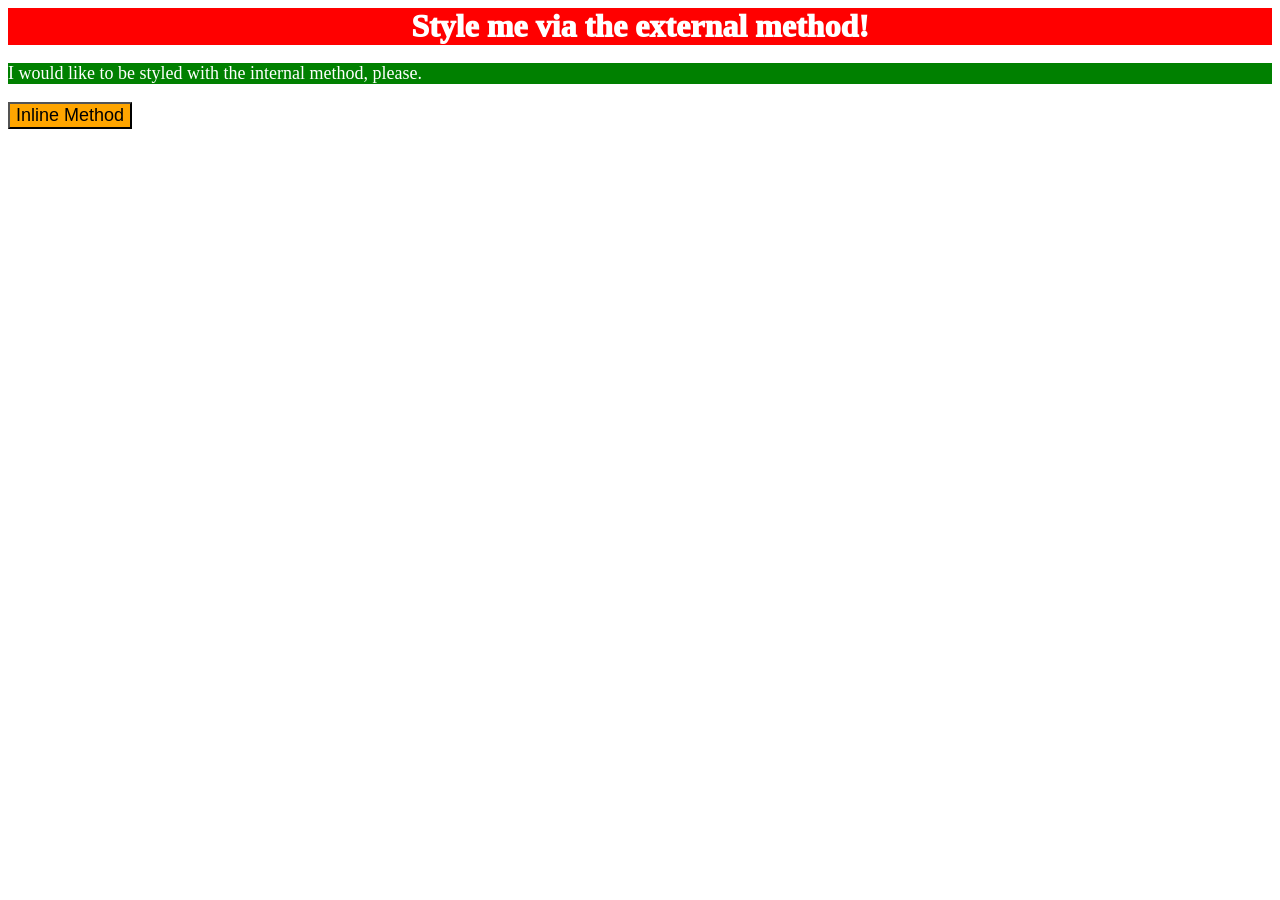
==== foundations/intro-to-css/01-css-methods/index.html @ 44440502 "Complete task 01-css-methods Finished task 1 by creating a new style.css file for the external styli" ====
<!DOCTYPE html>
<html lang="en">
  <head>
    <meta charset="UTF-8">
    <meta http-equiv="X-UA-Compatible" content="IE=edge">
    <meta name="viewport" content="width=device-width, initial-scale=1.0">
    <title>Methods for Adding CSS</title>
    <link rel="stylesheet" href="style.css">

    <style>
      p{
        background-color: green;
        color: white;
        font-size: 18px
      }
    </style>
    
  </head>

  <body>
    <div>Style me via the external method!</div>
    <p>I would like to be styled with the internal method, please.</p>
    <button style="background: orange; font-size: 18px;">Inline Method</button>
  </body>
</html>
---- foundations/intro-to-css/01-css-methods/style.css ----
div{
    background-color: red;
    color: white;
    text-align: center;
    font-size: 32px;
    font-weight: 1000;
  }
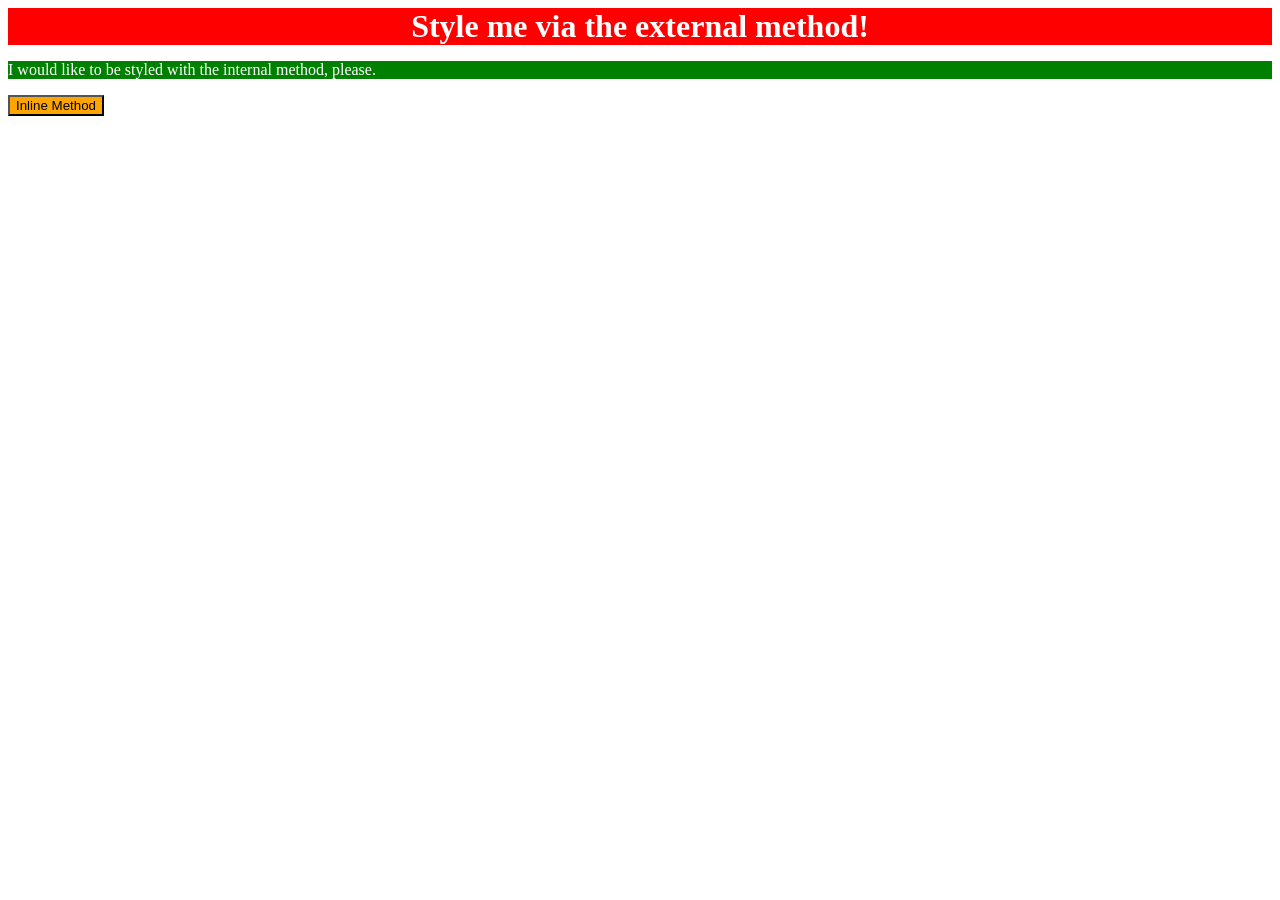
==== commit 845967f0: "Completed exercise 01-css-methods Completed the challenge by adding css in three different ways (ext" ====
--- a/foundations/intro-to-css/01-css-methods/index.html
+++ b/foundations/intro-to-css/01-css-methods/index.html
@@ -6,20 +6,16 @@
     <meta name="viewport" content="width=device-width, initial-scale=1.0">
     <title>Methods for Adding CSS</title>
     <link rel="stylesheet" href="style.css">
-
     <style>
       p{
-        background-color: green;
+        background: green;
         color: white;
-        font-size: 18px
       }
     </style>
-    
   </head>
-
   <body>
     <div>Style me via the external method!</div>
     <p>I would like to be styled with the internal method, please.</p>
-    <button style="background: orange; font-size: 18px;">Inline Method</button>
+    <button style="background-color: orange;">Inline Method</button>
   </body>
 </html>
--- a/foundations/intro-to-css/01-css-methods/style.css
+++ b/foundations/intro-to-css/01-css-methods/style.css
@@ -1,7 +1,7 @@
 div{
-    background-color: red;
+    background: red;
+    text-align: center;
     color: white;
-    text-align: center;
+    font-weight: bold;
     font-size: 32px;
-    font-weight: 1000;
-  }+}
